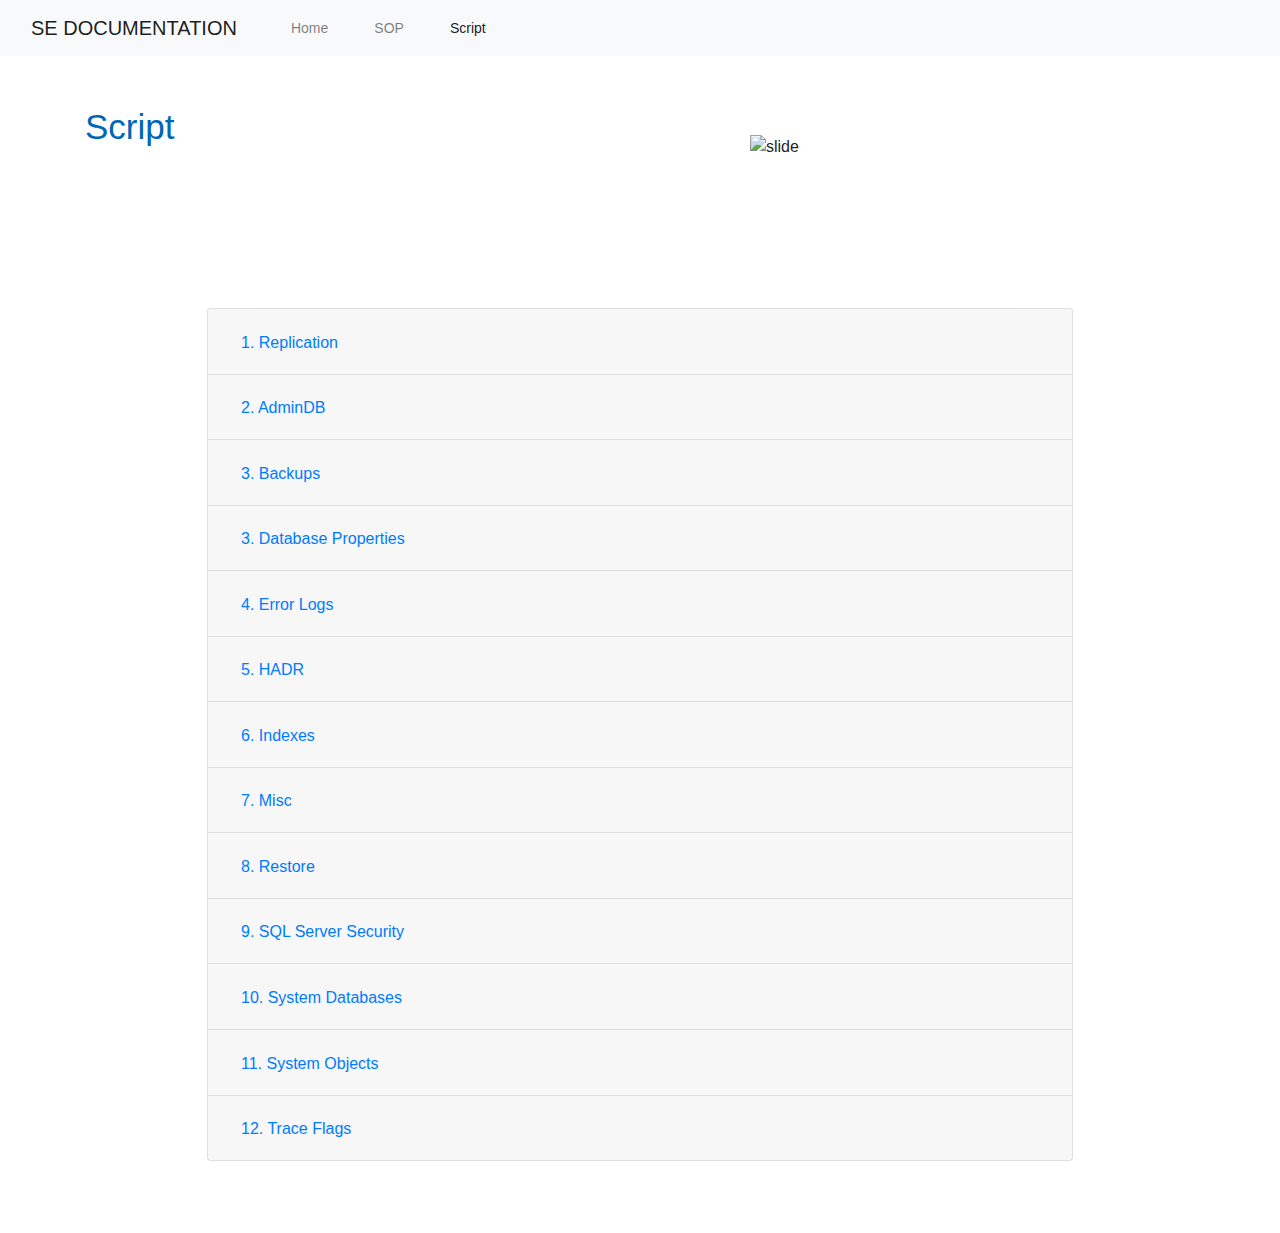
==== script.html @ 3aa8debc "automation" ====
<!DOCTYPE html>
<html lang="en">

<head>
    <meta charset="UTF-8">
    <meta http-equiv="X-UA-Compatible" content="IE=edge">
    <meta name="viewport" content="width=device-width, initial-scale=1.0">
    <link rel="stylesheet" href="style.css">
    <link href="https://unpkg.com/tailwindcss@^2/dist/tailwind.min.css" rel="stylesheet">
    <script src="https://code.jquery.com/jquery-3.4.1.slim.min.js" integrity="sha384-J6qa4849blE2+poT4WnyKhv5vZF5SrPo0iEjwBvKU7imGFAV0wwj1yYfoRSJoZ+n" crossorigin="anonymous"></script>
    <script src="https://cdn.jsdelivr.net/npm/popper.js@1.16.0/dist/umd/popper.min.js" integrity="sha384-Q6E9RHvbIyZFJoft+2mJbHaEWldlvI9IOYy5n3zV9zzTtmI3UksdQRVvoxMfooAo" crossorigin="anonymous"></script>
    <script src="https://stackpath.bootstrapcdn.com/bootstrap/4.4.1/js/bootstrap.min.js" integrity="sha384-wfSDF2E50Y2D1uUdj0O3uMBJnjuUD4Ih7YwaYd1iqfktj0Uod8GCExl3Og8ifwB6" crossorigin="anonymous"></script>
    <link rel="stylesheet" href="https://stackpath.bootstrapcdn.com/bootstrap/4.4.1/css/bootstrap.min.css" integrity="sha384-Vkoo8x4CGsO3+Hhxv8T/Q5PaXtkKtu6ug5TOeNV6gBiFeWPGFN9MuhOf23Q9Ifjh" crossorigin="anonymous">
    <title>Script</title>
    <script src="script.js"></script>
    <script src="https://cdnjs.cloudflare.com/ajax/libs/clipboard.js/2.0.0/clipboard.min.js"></script>


    <style>
        body {
            -webkit-user-select: none;
            -webkit-touch-callout: none;
            -moz-user-select: none;
            -ms-user-select: none;
            user-select: none;
        }
        
        .card-body p {
            font-weight: 600;
            color: #383f56;
            margin-left: 10px;
        }
        
        li {
            font-size: 14px;
            margin-left: 30px
        }
        
        .script {
            padding-top: 70px;
            width: 70%;
            margin: auto;
        }
        
        .btn-info {
            width: 100px;
        }
        
        span.quries {
            font-weight: 500;
            color: #0067b8;
            -webkit-user-select: text;
            -webkit-touch-callout: text;
            -moz-user-select: text;
            -ms-user-select: text;
            user-select: text;
        }
        /**clipboard*/
    </style>
    <script>
    </script>


</head>



<body>



    <nav class="navbar navbar-expand-lg navbar-light bg-light">
        <div class="container-fluid"> <a class="navbar-brand" href="#">SE DOCUMENTATION</a> <button class="navbar-toggler" type="button" data-toggle="collapse" data-target="#navbarSupportedContent" aria-controls="navbarSupportedContent" aria-expanded="false" aria-label="Toggle navigation"> <span class="navbar-toggler-icon"></span> </button>
            <div class="collapse navbar-collapse" id="navbarSupportedContent">
                <ul class="navbar-nav mr-auto mb-2 mb-lg-0">
                    <li class="nav-item"> <a class="nav-link" href="index.html">Home</a> </li>
                    <li class="nav-item"> <a class="nav-link" href="sop.html">SOP</a> </li>
                    <!--     <li class="nav-item"> <a class="nav-link" href="vlog.html">Vlog</a> </li> -->
                    <li class="nav-item"> <a class="nav-link active" aria-current="page" href="script.html">Script</a> </li>
                    <!-- <li class="nav-item dropdown"> <a class="nav-link dropdown-toggle" href="#" id="navbarDropdown" role="button" data-toggle="dropdown" aria-expanded="false"> Services </a>
                        <ul class="dropdown-menu" aria-labelledby="navbarDropdown">
                            <li><a class="dropdown-item" href="#">Social Media</a></li>
                            <li><a class="dropdown-item" href="#">Google Ads</a></li>
                            <li><a class="dropdown-item" href="#">Facebook Ads</a></li>
                        </ul>
                    </li>-->
                </ul>
                <div class="d-flex">
                    <ul>
                        <li><span class="social-icon social-facebook"><i class="fa fa-facebook"></i></span></li>

                        <li><span class="social-icon social-linkedin"><i class="fa fa-linkedin"></i></span></li>
                        <li><span class="social-icon social-instagram"><i class="fa fa-instagram"></i></span></li>

                    </ul>
                </div>
            </div>
        </div>
    </nav>



    <!---hero-->

    <div class="container">
        <div class="row align-items-center">
            <div class="col-md-7 col-12 order-md-1 order-2">
                <h4 style="font-size: 35px;color:#0067b8;">Script</h4>
                <p></p> <br>
                <a href="#"></a>
            </div>
            <div class="col-md-5 col-12 order-md-2 order-1"><img src="https://raw.githubusercontent.com/alokkaintura/alok/master/undraw_Organizing_projects_0p9a.svg" class="mx-auto" alt="slide"></div>
        </div>
    </div>
    </div>
    </div>
    <!--hero end-->


    <div class="script">
        <div class="auto-container">

            <div class="accordion" id="accordionExample">
                <div class="card">
                    <div class="card-header" id="headingOne">
                        <h2 class="mb-0">
                            <button class="btn btn-link" type="button" data-toggle="collapse" data-target="#collapseOne" aria-expanded="false" aria-controls="collapseOne">
              1. Replication
              </button>
                        </h2>
                    </div>

                    <div id="collapseOne" class="collapse" aria-labelledby="headingOne" data-parent="#accordionExample">
                        <div class="card-body">
                            <p class="btn btn-primary" data-toggle="modal" data-target=".create-publication" style="border-radius: 500px;background-color: white;border-color: white;color: #0067b8; font-size: 13px;font-weight: 500;text-decoration: underline;">Create publication </p>
                            <br>
                            <p class="btn btn-primary" data-toggle="modal" data-target=".etl-rpt" style="border-radius: 500px;background-color: white;border-color: white;color: #0067b8; font-size: 13px;font-weight: 500;text-decoration: underline;">ETL RPT Coreissue Sub </p>
<br>
<p class="btn btn-primary" data-toggle="modal" data-target=".transact-sql" style="border-radius: 500px;background-color: white;border-color: white;color: #0067b8; font-size: 13px;font-weight: 500;text-decoration: underline;">Transact-SQL Script to Monitor Replication status</p>
<br>
<p class="btn btn-primary" data-toggle="modal" data-target=".tsqlcode" style="border-radius: 500px;background-color: white;border-color: white;color: #0067b8; font-size: 13px;font-weight: 500;text-decoration: underline;">T-SQL code to review replication configuration</p>
<br>                            



                            <li></li>
                            </ul>

                            <p>Time sync table</p>

                            <p>Replication Monitor</p>
                            <ul>
                                <li>&#8226 Show pending commands</li>
                                <li>&#8226 Replication Agent status</li>
                                <li>&#8226 Error message troublshooting</li>
                                <li>&#8226 Tracer Token</li>
                            </ul>
                            <p>Replication Monitoring</p>
                            <ul>
                                <li>&#8226 sp_replcounter</li>
                                <li>&#8226 Distribution to Subsriber latency</li>
                                <li>&#8226 Pending command to be replicated</li>
                                <li>&#8226 Speed of replication of commands</li>
                            </ul>
                            <p>Replication configuration</p>
                            <ul>
                                <li>&#8226 Add complete article</li>
                                <li>&#8226 Add article with limited columns</li>
                                <li>&#8226 Add publication snapshot</li>
                                <li>&#8226 Add publication without snapshot</li>
                            </ul>
                        </div>
                    </div>
                </div>

                <div class="card">
                    <div class="card-header" id="headingTwo">
                        <h2 class="mb-0">
                            <button class="btn btn-link collapsed" type="button" data-toggle="collapse" data-target="#collapseTwo" aria-expanded="false" aria-controls="collapseTwo">
                            2. AdminDB
              </button>
                        </h2>
                    </div>
                    <div id="collapseTwo" class="collapse" aria-labelledby="headingTwo" data-parent="#accordionExample">
                        <div class="card-body">
                            <p>SQL Jobs</p>
                            <ul>
                                <li>&#8226 Find jobs which are not owned by SA</li>
                            </ul>
                            <p>Indexes
                            </p>
                            <ul>
                                <li>&#8226 check index fragmentation level
                                </li>
                            </ul>
                            <p>Space</p>
                            <ul>
                                <li>&#8226 Overall space report
                                </li>
                                <li>&#8226 tables with large rows and space

                                </li>
                            </ul>
                            <p>Counters</p>
                            <ul>
                                <li>&#8226 Find jobs which are not owned by SA</li>
                                <li>&#8226 PLE</li>
                            </ul>
                        </div>
                    </div>
                </div>
                <div class="card">
                    <div class="card-header" id="headingThree">
                        <h2 class="mb-0">
                            <button class="btn btn-link collapsed" type="button" data-toggle="collapse" data-target="#collapseThree" aria-expanded="false" aria-controls="collapseThree">
                3. Backups
              </button>
                        </h2>
                    </div>
                    <div id="collapseThree" class="collapse" aria-labelledby="headingThree" data-parent="#accordionExample">
                        <div class="card-body">
                            <p>Migrating database from one instance to another
                            </p>
                            <p>Take simple backup
                            </p>
                            <p>Take multi stripe backup
                            </p>
                            <p>backup on UNC path
                            </p>
                            <p>Take compressed backup
                            </p>
                            <p>Monitor backup progress using DMVs
                            </p>
                            <p>Monitor backup progress using backup status option
                            </p>

                        </div>
                    </div>
                </div>
                <div class="card">
                    <div class="card-header" id="headingFour">
                        <h2 class="mb-0">
                            <button class="btn btn-link collapsed" type="button" data-toggle="collapse" data-target="#collapseFour" aria-expanded="false" aria-controls="collapseFour">
                            3. Database Properties

              </button>
                        </h2>
                    </div>

                    <div id="collapseFour" class="collapse" aria-labelledby="headingFour" data-parent="#accordionExample">
                        <div class="card-body">
                            <p>Database Options

                            </p>
                            <p>Managing and Configuring Database

                            </p>
                            <p>Database files and FileGroups

                            </p>
                            <p>Recovery Model

                            </p>
                            <p>Introduction about the isolation levels.

                            </p>
                            <p>Isolation level

                            </p>
                        </div>
                    </div>
                </div>

                <div class="card">
                    <div class="card-header" id="headingfive">
                        <h2 class="mb-0">
                            <button class="btn btn-link collapsed" type="button" data-toggle="collapse" data-target="#collapsefive" aria-expanded="false" aria-controls="collapsefive">
                4. Error Logs
              </button>
                        </h2>
                    </div>
                    <div id="collapsefive" class="collapse" aria-labelledby="headingfive" data-parent="#accordionExample">
                        <div class="card-body">
                            <p>SQL Server Error log

                            </p>
                            <p>Overview
                            </p>
                            <p>Scanning the error logs for issues

                            </p>
                            <p>Location of the error log

                            </p>
                            <p>selective search of the errorlog

                            </p>
                            <p>SQL Agent Error Log

                            </p>
                            <p>Windows Event Log (Application,security and system)

                            </p>

                        </div>
                    </div>
                </div>

                <div class="card">
                    <div class="card-header" id="headingsix">
                        <h2 class="mb-0">
                            <button class="btn btn-link collapsed" type="button" data-toggle="collapse" data-target="#collapsesix" aria-expanded="false" aria-controls="collapsesix">
                5. HADR
              </button>
                        </h2>
                    </div>
                    <div id="collapsesix" class="collapse" aria-labelledby="headingsix" data-parent="#accordionExample">
                        <div class="card-body">
                            <p>Log Shipping
                            </p>
                            <p>Clustering

                            </p>
                            <p>AlwaysOn

                            </p>
                            <p>Replication
                            </p>
                        </div>
                    </div>
                </div>

                <div class="card">
                    <div class="card-header" id="headingseven">
                        <h2 class="mb-0">
                            <button class="btn btn-link collapsed" type="button" data-toggle="collapse" data-target="#collapseseven" aria-expanded="false" aria-controls="collapseseven">
                            6. Indexes

              </button>
                        </h2>
                    </div>
                    <div id="collapseseven" class="collapse" aria-labelledby="headingseven" data-parent="#accordionExample">
                        <div class="card-body">





                            <p class="btn btn-primary" data-toggle="modal" data-target=".bd-example-modal-lg" style="border-radius: 500px;background-color: white;border-color: white;color: #0067b8; font-size: 13px;font-weight: 500;text-decoration: underline;">Online rebuild</p>

                            <br>

                            <p class="btn btn-primary" data-toggle="modal" data-target=".bd-example-modal-lg1" style="border-radius: 500px;background-color: white;border-color: white;color: #0067b8; font-size: 13px;font-weight: 500;text-decoration: underline;">Fragmentation</p>


                            <p>Maxdop Setting

                            </p>
                            <p>Sort in tempdb

                            </p>
                            <p> Filtered index

                            </p>
                            <p>Covering indexes

                            </p>
                            <p>rebuild of partitioned indexes

                            </p>
                            <p>Enabling or disabling of indexes

                            </p>
                            <p>Compression of indexes (page and row)

                            </p>
                            <p>Best practices of index creation

                            </p>
                            <p>Check the lock availability

                            </p>
                            <p>Check the log usage (will impact repl, AO)

                            </p>
                            <p>Check the index creation percentage

                            </p>

                        </div>
                    </div>
                </div>
                <div class="card">
                    <div class="card-header" id="headingeight">
                        <h2 class="mb-0">
                            <button class="btn btn-link collapsed" type="button" data-toggle="collapse" data-target="#collapseeight" aria-expanded="false" aria-controls="collapseeight">
                                7. Misc
              </button>
                        </h2>
                    </div>
                    <div id="collapseeight" class="collapse" aria-labelledby="headingright" data-parent="#accordionExample">
                        <div class="card-body">
                            <p>Exporting and importing data
                            </p>
                        </div>
                    </div>
                </div>

                <div class="card">
                    <div class="card-header" id="headingnine">
                        <h2 class="mb-0">
                            <button class="btn btn-link collapsed" type="button" data-toggle="collapse" data-target="#collapsenine" aria-expanded="false" aria-controls="collapsenine">
                                8. Restore

              </button>
                        </h2>
                    </div>
                    <div id="collapsenine" class="collapse" aria-labelledby="headingright" data-parent="#accordionExample">
                        <div class="card-body">
                            <p>Restore

                            </p>
                        </div>
                    </div>
                </div>

                <div class="card">
                    <div class="card-header" id="headingnine">
                        <h2 class="mb-0">
                            <button class="btn btn-link collapsed" type="button" data-toggle="collapse" data-target="#collapsenine" aria-expanded="false" aria-controls="collapsenine">
                                9. SQL Server Security


              </button>
                        </h2>
                    </div>
                    <div id="collapsenine" class="collapse" aria-labelledby="headingright" data-parent="#accordionExample">
                        <div class="card-body">
                            <p>Logins
                            </p>
                            <p>Server Level permissions

                            </p>
                            <p>Database User

                            </p>
                            <p>Database permissions

                            </p>
                            <p>Public

                            </p>
                            <p>db_datareader

                            </p>
                            <p>db_datawriter

                            </p>
                            <p>db_owner

                            </p>
                            <p>Database User and Roles/ SQL Server Agent and Jobs

                            </p>
                            <p>SQL Server Logins and Server Roles

                            </p>
                            <p>SQL Server Security

                            </p>
                        </div>
                    </div>
                </div>


                <div class="card">
                    <div class="card-header" id="headingten">
                        <h2 class="mb-0">
                            <button class="btn btn-link collapsed" type="button" data-toggle="collapse" data-target="#collapseten" aria-expanded="false" aria-controls="collapseten">
                                10. System Databases


              </button>
                        </h2>
                    </div>
                    <div id="collapseten" class="collapse" aria-labelledby="headingright" data-parent="#accordionExample">
                        <div class="card-body">
                            <p>Master


                            </p>
                            <p><a href="sop/Always On Failover-converted.pdf"> Restore</a>

                            </p>
                            <p>Start up stored procedure in the master database


                            </p>
                            <p>Linked Server Setup , Properties, & Meta Data


                            </p>
                            <p>Model


                            </p>
                            <p>MSDB


                            </p>
                            <p>TempDB


                            </p>
                            <p>TempDB Best Practices


                            </p>
                            <p>Resource database


                            </p>
                        </div>
                    </div>
                </div>

                <div class="card">
                    <div class="card-header" id="headingeleven">
                        <h2 class="mb-0">
                            <button class="btn btn-link collapsed" type="button" data-toggle="collapse" data-target="#collapseeleven" aria-expanded="false" aria-controls="collapseeleven">
                                11. System Objects


              </button>
                        </h2>
                    </div>
                    <div id="collapseeleven" class="collapse" aria-labelledby="headingright" data-parent="#accordionExample">
                        <div class="card-body">
                            <p>Linked Server- Introduction


                            </p>
                        </div>
                    </div>
                </div>

                <div class="card">
                    <div class="card-header" id="headingtwelve">
                        <h2 class="mb-0">
                            <button class="btn btn-link collapsed" type="button" data-toggle="collapse" data-target="#collapsetwelve" aria-expanded="false" aria-controls="collapsetwelve">
                                12. Trace Flags


              </button>
                        </h2>
                    </div>
                    <div id="collapsetwelve" class="collapse" aria-labelledby="headingright" data-parent="#accordionExample">
                        <div class="card-body">
                            <p>Introduction about the trace flags
                            </p>
                            <p>Setting up trace flag and viewing the currently used trace flags

                            </p>
                            <p>Local Vs global Vs startup parameter trace flag
                            </p>
                        </div>
                    </div>
                </div>


            </div>
        </div>

    </div>
    <br>
    <br>
    <br>
    <!------------------------------------------------------------------------------------------------------------------------------------------------------------------
-------------------------------------------------------------------------------------------------------------------------------------------------------------------------
--------------------------------------------------------------------------------------------------------------------------------------------------------------------------------------
         -->
    <!--Replication  -->

    <div class="modal fade create-publication" tabindex="-1" role="dialog" aria-labelledby="myLargeModalLabel" aria-hidden="true">
        <div class="modal-dialog modal-lg">
            <div class="modal-content" style="padding: 20px;">
                <div class="modal-footer">
                    <button type="button" class="btn btn-secondary" data-dismiss="modal">Close</button>

                </div>
                <br>

                <p style="font-size: 13px;color: green;">
                    --Scripting replication configuration. <br> /****** Please Note: For security reasons, all password parameters were scripted with either NULL or an empty string. ******/<br> -- Use the below query for creating the publication<br> --Installing
                    the server as a Distributor. <br></p>
                <br>
                <textarea id="publication" style="color: #0067b8;font-weight: 600;user-select: text;font-size: 12px;">
                        use master
                        exec sp_adddistributor @distributor = N'LAPTOP-A0TI5JNU\D1', @password = N''
                        GO
                        
                        
                        use [Test]
                        exec sp_replicationdboption @dbname = N'Test', @optname = N'publish', @value = N'true'
                        GO
                        -- Adding the transactional publication
                        use [Test]
                        exec sp_addpublication @publication = N'Trans_Pub_Test', @description = N'Transactional publication of database ''Test'' from Publisher ''LAPTOP-A0TI5JNU\P1''.', @sync_method = N'concurrent', @retention = 0, @allow_push = N'true', @allow_pull = N'true', @allow_anonymous = N'false', @enabled_for_internet = N'false', @snapshot_in_defaultfolder = N'true', @compress_snapshot = N'false', @ftp_port = 21, @ftp_login = N'anonymous', @allow_subscription_copy = N'false', @add_to_active_directory = N'false', @repl_freq = N'continuous', @status = N'active', @independent_agent = N'true', @immediate_sync = N'false', @allow_sync_tran = N'false', @autogen_sync_procs = N'false', @allow_queued_tran = N'false', @allow_dts = N'false', @replicate_ddl = 1, @allow_initialize_from_backup = N'false', @enabled_for_p2p = N'false', @enabled_for_het_sub = N'false'
                        GO
                        
                        
                        exec sp_addpublication_snapshot @publication = N'Trans_Pub_Test', @frequency_type = 4, @frequency_interval = 1, @frequency_relative_interval = 1, @frequency_recurrence_factor = 0, @frequency_subday = 8, @frequency_subday_interval = 1, @active_start_time_of_day = 0, @active_end_time_of_day = 235959, @active_start_date = 0, @active_end_date = 0, @job_login = null, @job_password = null, @publisher_security_mode = 1
                        
                        
                        use [Test]
                        exec sp_addarticle @publication = N'Trans_Pub_Test', @article = N'ACHInterMediate', @source_owner = N'dbo', @source_object = N'ACHInterMediate', @type = N'logbased', @description = null, @creation_script = null, @pre_creation_cmd = N'drop', @schema_option = 0x000000000803509F, @identityrangemanagementoption = N'manual', @destination_table = N'ACHInterMediate', @destination_owner = N'dbo', @vertical_partition = N'false', @ins_cmd = N'CALL sp_MSins_dboACHInterMediate', @del_cmd = N'CALL sp_MSdel_dboACHInterMediate', @upd_cmd = N'SCALL sp_MSupd_dboACHInterMediate'
                        GO</textarea>
                <br>

                <!-- Trigger -->
                <button class="btn" data-clipboard-action="copy" data-clipboard-target="#publication" style="background-color: rgb(252, 252, 252);font-weight: 500;width: 400px;margin: auto;">
                        Copy to clipboard
                    </button>

                </p> <br>
                <br>
                <!-- Trigger -->

            </div>
        </div>
    </div>
    </div>

    <!-------------------------- ETL RPT -->
    <div class="modal fade etl-rpt" tabindex="-1" role="dialog" aria-labelledby="myLargeModalLabel" aria-hidden="true">
        <div class="modal-dialog modal-lg">
            <div class="modal-content" style="padding: 20px;">
                <div class="modal-footer">
                    <button type="button" class="btn btn-secondary" data-dismiss="modal">Close</button>

                </div>
                <br>

                <p style="font-size: 13px;color: green;">
                    -- Adding the transactional pull subscription <br> /****** Begin: Script to be run at Subscriber ******/ <br></p>
                <br>
                <textarea id="etl-rpt" style="color: #0067b8;font-weight: 600;user-select: text;font-size: 12px;">
                    use [ETL_RPT_Coreissue]
                    exec sp_addpullsubscription @publisher = N'LAPTOP-A0TI5JNU\SERVER02', @publication = N'Tran_Pub_0505', @publisher_db = N'ETL_Coreissue', @independent_agent = N'True', @subscription_type = N'pull', @description = N'', @update_mode = N'read only', @immediate_sync = 0
                    
                    exec sp_addpullsubscription_agent @publisher = N'LAPTOP-A0TI5JNU\SERVER02', @publisher_db = N'ETL_Coreissue', @publication = N'Tran_Pub_0505', @distributor = N'LAPTOP-A0TI5JNU\SERVER02', @distributor_security_mode = 1, @distributor_login = N'', @distributor_password = N'', @enabled_for_syncmgr = N'False', @frequency_type = 64, @frequency_interval = 0, @frequency_relative_interval = 0, @frequency_recurrence_factor = 0, @frequency_subday = 0, @frequency_subday_interval = 0, @active_start_time_of_day = 0, @active_end_time_of_day = 235959, @active_start_date = 0, @active_end_date = 0, @alt_snapshot_folder = N'', @working_directory = N'', @use_ftp = N'False', @job_login = null, @job_password = null, @publication_type = 0
                    GO</textarea>
                <!-- Trigger -->
                <button class="btn" data-clipboard-action="copy" data-clipboard-target="#etl-rpt" style="background-color: rgb(252, 252, 252);font-weight: 500;width: 400px;margin: auto;">
                    Copy to clipboard
                </button>
                <br>
                <p style="font-size: 13px;color: green;">
                    /****** End: Script to be run at Subscriber ******/ <br><br> /****** Begin: Script to be run at Publisher ******/ <br> /*use [ETL_Coreissue] <br> -- Parameter @sync_type is scripted as 'automatic', please adjust when appropriate. <br>                    exec sp_addsubscription @publication = N'Tran_Pub_0505', @subscriber = N'LAPTOP-A0TI5JNU\SERVER03', @destination_db = N'ETL_RPT_Coreissue', @sync_type = N'Automatic', @subscription_type = N'pull', @update_mode = N'read only' <br> */
                    <br> /****** End: Script to be run at Publisher ******/<br></p>



                </p> <br>
                <br>
                <!-- Trigger -->

            </div>
        </div>
    </div>
    </div>


   <!-------------------------- Transact - Sql -->
   <div class="modal fade transact-sql" tabindex="-1" role="dialog" aria-labelledby="myLargeModalLabel" aria-hidden="true">
    <div class="modal-dialog modal-lg">
        <div class="modal-content" style="padding: 20px;">
            <div class="modal-footer">
                <button type="button" class="btn btn-secondary" data-dismiss="modal">Close</button>

            </div>
            <br>

            <p style="font-size: 13px;color: green;">
                --Transact-SQL Script to Monitor Replication Status <br><br>

/*This script helps you to answer common questions such as:<br>
Ref Link--https://basitaalishan.com/2012/07/25/transact-sql-script-to-monitor-replication-status/<br><br>

Is my transactional replication healthy?<br>
How far behind is my transactional subscription?<br>
How long will it take a transaction committed now to reach a Subscriber in transactional replication?*/<br></p>
            <br>
            <textarea id="transactsql" style="color: #0067b8;font-weight: 600;user-select: text;font-size: 12px;">
                USE [distribution]
 
IF OBJECT_ID('Tempdb.dbo.#ReplStats') IS NOT NULL
    DROP TABLE #ReplStats
 
CREATE TABLE [dbo].[#ReplStats] (
    [DistributionAgentName] [nvarchar](100) NOT NULL
    ,[DistributionAgentStartTime] [datetime] NOT NULL
    ,[DistributionAgentRunningDurationInSeconds] [int] NOT NULL
    ,[IsAgentRunning] [bit] NULL
    ,[ReplicationStatus] [varchar](14) NULL
    ,[LastSynchronized] [datetime] NOT NULL
    ,[Comments] [nvarchar](max) NOT NULL
    ,[Publisher] [sysname] NOT NULL
    ,[PublicationName] [sysname] NOT NULL
    ,[PublisherDB] [sysname] NOT NULL
    ,[Subscriber] [nvarchar](128) NULL
    ,[SubscriberDB] [sysname] NULL
    ,[SubscriptionType] [varchar](64) NULL
    ,[DistributionDB] [sysname] NULL
    ,[Article] [sysname] NOT NULL
    ,[UndelivCmdsInDistDB] [int] NULL
    ,[DelivCmdsInDistDB] [int] NULL
    ,[CurrentSessionDeliveryRate] [float] NOT NULL
    ,[CurrentSessionDeliveryLatency] [int] NOT NULL
    ,[TotalTransactionsDeliveredInCurrentSession] [int] NOT NULL
    ,[TotalCommandsDeliveredInCurrentSession] [int] NOT NULL
    ,[AverageCommandsDeliveredInCurrentSession] [int] NOT NULL
    ,[DeliveryRate] [float] NOT NULL
    ,[DeliveryLatency] [int] NOT NULL
    ,[TotalCommandsDeliveredSinceSubscriptionSetup] [int] NOT NULL
    ,[SequenceNumber] [varbinary](16) NULL
    ,[LastDistributerSync] [datetime] NULL
    ,[Retention] [int] NULL
    ,[WorstLatency] [int] NULL
    ,[BestLatency] [int] NULL
    ,[AverageLatency] [int] NULL
    ,[CurrentLatency] [int] NULL
    ) ON [PRIMARY]
 
INSERT INTO #ReplStats
SELECT da.[name] AS [DistributionAgentName]
    ,dh.[start_time] AS [DistributionAgentStartTime]
    ,dh.[duration] AS [DistributionAgentRunningDurationInSeconds]
    ,md.[isagentrunningnow] AS [IsAgentRunning]
    ,CASE md.[status]
        WHEN 1
            THEN '1 - Started'
        WHEN 2
            THEN '2 - Succeeded'
        WHEN 3
            THEN '3 - InProgress'
        WHEN 4
            THEN '4 - Idle'
        WHEN 5
            THEN '5 - Retrying'
        WHEN 6
            THEN '6 - Failed'
        END AS [ReplicationStatus]
    ,dh.[time] AS [LastSynchronized]
    ,dh.[comments] AS [Comments]
    ,md.[publisher] AS [Publisher]
    ,da.[publication] AS [PublicationName]
    ,da.[publisher_db] AS [PublisherDB]
    ,CASE
        WHEN da.[anonymous_subid] IS NOT NULL
            THEN UPPER(da.[subscriber_name])
        ELSE UPPER(s.[name])
        END AS [Subscriber]
    ,da.[subscriber_db] AS [SubscriberDB]
    ,CASE da.[subscription_type]
        WHEN '0'
            THEN 'Push'
        WHEN '1'
            THEN 'Pull'
        WHEN '2'
            THEN 'Anonymous'
        ELSE CAST(da.[subscription_type] AS [varchar](64))
        END AS [SubscriptionType]
    ,md.[distdb] AS [DistributionDB]
    ,ma.[article] AS [Article]
    ,ds.[UndelivCmdsInDistDB]
    ,ds.[DelivCmdsInDistDB]
    ,dh.[current_delivery_rate] AS [CurrentSessionDeliveryRate]
    ,dh.[current_delivery_latency] AS [CurrentSessionDeliveryLatency]
    ,dh.[delivered_transactions] AS [TotalTransactionsDeliveredInCurrentSession]
    ,dh.[delivered_commands] AS [TotalCommandsDeliveredInCurrentSession]
    ,dh.[average_commands] AS [AverageCommandsDeliveredInCurrentSession]
    ,dh.[delivery_rate] AS [DeliveryRate]
    ,dh.[delivery_latency] AS [DeliveryLatency]
    ,dh.[total_delivered_commands] AS [TotalCommandsDeliveredSinceSubscriptionSetup]
    ,dh.[xact_seqno] AS [SequenceNumber]
    ,md.[last_distsync] AS [LastDistributerSync]
    ,md.[retention] AS [Retention]
    ,md.[worst_latency] AS [WorstLatency]
    ,md.[best_latency] AS [BestLatency]
    ,md.[avg_latency] AS [AverageLatency]
    ,md.[cur_latency] AS [CurrentLatency]
FROM [distribution]..[MSdistribution_status] ds
INNER JOIN [distribution]..[MSdistribution_agents] da ON da.[id] = ds.[agent_id]
INNER JOIN [distribution]..[MSArticles] ma ON ma.publisher_id = da.publisher_id
    AND ma.[article_id] = ds.[article_id]
INNER JOIN [distribution]..[MSreplication_monitordata] md ON [md].[job_id] = da.[job_id]
INNER JOIN [distribution]..[MSdistribution_history] dh ON [dh].[agent_id] = md.[agent_id]
    AND md.[agent_type] = 3
INNER JOIN [master].[sys].[servers] s ON s.[server_id] = da.[subscriber_id]

--Created WHEN your publication has the immediate_sync property set to true. This property dictates 
--whether snapshot is available all the time for new subscriptions to be initialized. 
--This affects the cleanup behavior of transactional replication. If this property is set to true, 
--the transactions will be retained for max retention period instead of it getting cleaned up
--as soon as all the subscriptions got the change. 


WHERE da.[subscriber_db] <> 'virtual'
    AND da.[anonymous_subid] IS NULL
    AND dh.[start_time] = (
        SELECT TOP 1 start_time
        FROM [distribution]..[MSdistribution_history] a
        INNER JOIN [distribution]..[MSdistribution_agents] b ON a.[agent_id] = b.[id]
            AND b.[subscriber_db] <> 'virtual'
        WHERE [runstatus] <> 1
        ORDER BY [start_time] DESC
        )
    AND dh.[runstatus] <> 1
 
SELECT 'Transactional Replication Summary' AS [Comments];
 
SELECT [DistributionAgentName]
    ,[DistributionAgentStartTime]
    ,[DistributionAgentRunningDurationInSeconds]
    ,[IsAgentRunning]
    ,[ReplicationStatus]
    ,[LastSynchronized]
    ,[Comments]
    ,[Publisher]
    ,[PublicationName]
    ,[PublisherDB]
    ,[Subscriber]
    ,[SubscriberDB]
    ,[SubscriptionType]
    ,[DistributionDB]
    ,SUM([UndelivCmdsInDistDB]) AS [UndelivCmdsInDistDB]
    ,SUM([DelivCmdsInDistDB]) AS [DelivCmdsInDistDB]
    ,[CurrentSessionDeliveryRate]
    ,[CurrentSessionDeliveryLatency]
    ,[TotalTransactionsDeliveredInCurrentSession]
    ,[TotalCommandsDeliveredInCurrentSession]
    ,[AverageCommandsDeliveredInCurrentSession]
    ,[DeliveryRate]
    ,[DeliveryLatency]
    ,[TotalCommandsDeliveredSinceSubscriptionSetup]
    ,[SequenceNumber]
    ,[LastDistributerSync]
    ,[Retention]
    ,[WorstLatency]
    ,[BestLatency]
    ,[AverageLatency]
    ,[CurrentLatency]
FROM #ReplStats
GROUP BY [DistributionAgentName]
    ,[DistributionAgentStartTime]
    ,[DistributionAgentRunningDurationInSeconds]
    ,[IsAgentRunning]
    ,[ReplicationStatus]
    ,[LastSynchronized]
    ,[Comments]
    ,[Publisher]
    ,[PublicationName]
    ,[PublisherDB]
    ,[Subscriber]
    ,[SubscriberDB]
    ,[SubscriptionType]
    ,[DistributionDB]
    ,[CurrentSessionDeliveryRate]
    ,[CurrentSessionDeliveryLatency]
    ,[TotalTransactionsDeliveredInCurrentSession]
    ,[TotalCommandsDeliveredInCurrentSession]
    ,[AverageCommandsDeliveredInCurrentSession]
    ,[DeliveryRate]
    ,[DeliveryLatency]
    ,[TotalCommandsDeliveredSinceSubscriptionSetup]
    ,[SequenceNumber]
    ,[LastDistributerSync]
    ,[Retention]
    ,[WorstLatency]
    ,[BestLatency]
    ,[AverageLatency]
    ,[CurrentLatency]
 
SELECT 'Transactional Replication Summary Details' AS [Comments];
 
SELECT [Publisher]
    ,[PublicationName]
    ,[PublisherDB]
    ,[Article]
    ,[Subscriber]
    ,[SubscriberDB]
    ,[SubscriptionType]
    ,[DistributionDB]
    ,SUM([UndelivCmdsInDistDB]) AS [UndelivCmdsInDistDB]
    ,SUM([DelivCmdsInDistDB]) AS [DelivCmdsInDistDB]
FROM #ReplStats
GROUP BY [Publisher]
    ,[PublicationName]
    ,[PublisherDB]
    ,[Article]
    ,[Subscriber]
    ,[SubscriberDB]
    ,[SubscriptionType]
    ,[DistributionDB]</textarea>
            <!-- Trigger -->
            <button class="btn" data-clipboard-action="copy" data-clipboard-target="#transactsql" style="background-color: rgb(252, 252, 252);font-weight: 500;width: 400px;margin: auto;">
                Copy to clipboard
            </button>
            <br>
           



            </p> <br>
            <br>
            <!-- Trigger -->

        </div>
    </div>
</div>
</div>


<!-------------------------- ETL RPT -->
<div class="modal fade tsqlcode" tabindex="-1" role="dialog" aria-labelledby="myLargeModalLabel" aria-hidden="true">
    <div class="modal-dialog modal-lg">
        <div class="modal-content" style="padding: 20px;">
            <div class="modal-footer">
                <button type="button" class="btn btn-secondary" data-dismiss="modal">Close</button>

            </div>
            <br>

            <p style="font-size: 13px;color: green;">
                /*T-SQL code to review replication configuration <br>
I have configured the snapshot replication and transactional replication on two instances of my machine. Using SQL dynamic management (DMVs), we can check the configuration of replication. To review the configuration of replication we can use T-SQL code. Script code populates the following:<br>
Reference Link--https://codingsight.com/sql-server-database-replication/<br>
Subscriber database name.<br>
Publisher Name.<br>
Subscription type.<br>
Publisher database.<br>
Replication Agent Name.<br>
Below is the script:*/<br></p>
            <br>
            <textarea id="tsqlcode" style="color: #0067b8;font-weight: 600;user-select: text;font-size: 12px;">
                SELECT DistributionAgent.subscriber_db 
       [Subscriber DB], 
       DistributionAgent.publication                              [PUB Name], 
       RIGHT(LEFT(DistributionAgent.NAME, Len(DistributionAgent.NAME) - ( Len( 
                                                DistributionAgent.id) + 1 )), 
       Len(LEFT( 
       DistributionAgent.NAME, Len(DistributionAgent.NAME) - 
                               ( 
                                                    Len( 
       DistributionAgent.id) + 1 ))) - ( 
       10 + Len(DistributionAgent.publisher_db) + ( 
       CASE 
       WHEN 
       DistributionAgent.publisher_db = 'ALL' 
                                           THEN 1 
       ELSE 
                                             Len( 
       DistributionAgent.publication) + 2 
          END ) ))              [SUBSCRIBER], 
       ( CASE 
           WHEN DistributionAgent.subscription_type = '0' THEN 'Push' 
           WHEN DistributionAgent.subscription_type = '1' THEN 'Pull' 
           WHEN DistributionAgent.subscription_type = '2' THEN 'Anonymous' 
           ELSE Cast(DistributionAgent.subscription_type AS VARCHAR) 
         END ) 
       [Subscrition Type], 
       DistributionAgent.publisher_db + ' - ' 
       + Cast(DistributionAgent.publisher_database_id AS VARCHAR) 
       [Publisher Database], 
       DistributionAgent.NAME 
       [Pub - DB - Publication - SUB - AgentID] 
FROM   distribution.dbo.msdistribution_agents DistributionAgent 
WHERE  DistributionAgent.subscriber_db <> 'virtual'</textarea>
            <!-- Trigger -->
            <button class="btn" data-clipboard-action="copy" data-clipboard-target="#tsqlcode" style="background-color: rgb(252, 252, 252);font-weight: 500;width: 400px;margin: auto;">
                Copy to clipboard
            </button>
            <br>
            



            </p> <br>
            <br>
            <!-- Trigger -->

        </div>
    </div>
</div>
</div>
    <!------------------------------------------------------------------------------------------------------------------------------------------------------------------
-------------------------------------------------------------------------------------------------------------------------------------------------------------------------
--------------------------------------------------------------------------------------------------------------------------------------------------------------------------------------
         -->
    <!-- Online rebuild indexes  -->



    <div class="modal fade bd-example-modal-lg" tabindex="-1" role="dialog" aria-labelledby="myLargeModalLabel" aria-hidden="true">
        <div class="modal-dialog modal-lg">
            <div class="modal-content" style="padding: 20px;">
                <div class="modal-footer">
                    <button type="button" class="btn btn-secondary" data-dismiss="modal">Close</button>

                </div>
                <br>
                <p style="font-size: 13px;"> /* <br> -- TO rebuild the index online use the below query. <br> -- Online rebuild helps in reduce the blocking. <br> -- use offline option when the table is not very trasactional or we do the rebuild in a downtime. <br> -- please confirm
                    the maxdop value with the project team before execution. <br>*/ </p>


                </span>


                <input id="foo" value=" alter index [index name] on table name rebuild with (ONLINE = ON, MAXDOP = 2)" style="color: #0067b8;font-weight: 600;">

                <!-- Trigger -->
                <button class="btn" data-clipboard-target="#foo">
    <img src="https://upload.wikimedia.org/wikipedia/commons/thumb/0/04/Copy_font_awesome.svg/512px-Copy_font_awesome.svg.png" alt="Copy to clipboard" width="20px">
</button> <br>
                <p style="font-size: 13px;">--TO Reorganize use the below query</p>
                <input id="fo" value=" alter index [index name] on table name reorganize" style="color: #0067b8;font-weight: 600;">

                <!-- Trigger -->
                <button class="btn" data-clipboard-target="#fo">
<img src="https://upload.wikimedia.org/wikipedia/commons/thumb/0/04/Copy_font_awesome.svg/512px-Copy_font_awesome.svg.png" alt="Copy to clipboard" width="20px">
</button> <br>
            </div>
        </div>
    </div>
    </div>


    <!------------------------------------------------------------- fragmentation ------------------------------------------------------------->





    <div class="modal fade bd-example-modal-lg1" tabindex="-1" role="dialog" aria-labelledby="myLargeModalLabel" aria-hidden="true">
        <div class="modal-dialog modal-lg">
            <div class="modal-content" style="padding: 20px;">
                <div class="modal-footer">
                    <button type="button" class="btn btn-secondary" data-dismiss="modal">Close</button>

                </div>
                <br>
                <p style="font-size: 11px;"> --As data is modified in a database, the database and its indexes become fragmented. <br> --As indexes become fragmented, ordered data retrieval becomes less efficient and reduces database performance.<br> --We use fragmentation for the
                    performance and use DMV "sys.dm_db_index_physical_stats" for the getting the index fragmentation details.<br> --Below query is used to find out the fragmentation level in percentage. <br> </p>





                <!--    <p style="color: #0067b8;font-weight: 600;user-select: text;">SELECT <br> ps.database_id AS 'databaseID' <br> , QUOTENAME(DB_NAME(ps.database_id)) AS 'databaseName' <br> , ps.[object_id] AS 'objectID' <br> , OBJECT_NAME(ps.[object_id]) AS 'TableName' <br> , ps.index_id AS 'indexID' <br> , si.name
                    AS 'IndexName' <br> , ps.avg_fragmentation_in_percent AS 'fragmentation' <br> , ps.page_count AS 'page_count' <br> , GETDATE() AS 'scanDate' <br> FROM sys.dm_db_index_physical_stats(DB_ID() -- databaseid for which we need to check
                    fragmentation <br> , OBJECT_ID(N'ccard_primary_NCpartitioned') -- objectid for which we need to check fragmentation, keep NULL for all Objects. <br> , NULL , NULL, 'LIMITED') AS ps <br> JOIN SYS.INDEXES SI on PS.object_id = si.object_id
                    and ps.index_id = si.index_id <br> --WHERE avg_fragmentation_in_percent >= 10" </p> <br>
                <br> --><br><br>
                <textarea id="fragmentation" style="color: #0067b8;font-weight: 600;user-select: text;font-size: 12px;">
                    SELECT
                    ps.database_id AS 'databaseID'
                    , QUOTENAME(DB_NAME(ps.database_id)) AS 'databaseName'
                    , ps.[object_id] AS 'objectID'
                    , OBJECT_NAME(ps.[object_id]) AS 'TableName'
                    , ps.index_id AS 'indexID'
                    , si.name AS 'IndexName'
                    , ps.avg_fragmentation_in_percent AS 'fragmentation'
                    , ps.page_count AS 'page_count'
                    , GETDATE() AS 'scanDate'
                    FROM sys.dm_db_index_physical_stats(DB_ID() -- databaseid for which we need to check fragmentation 
                    , OBJECT_ID(N'ccard_primary_NCpartitioned') -- objectid for which we need to check fragmentation, keep NULL for all Objects. 
                    , NULL , NULL, 'LIMITED') AS ps
                    JOIN SYS.INDEXES SI on PS.object_id = si.object_id and ps.index_id = si.index_id 
                    --WHERE avg_fragmentation_in_percent >= 10</textarea>
                <br>

                <!-- Trigger -->
                <button class="btn" data-clipboard-action="copy" data-clipboard-target="#fragmentation" style="background-color: rgb(253, 252, 252);font-weight: 500;width: 400px;margin: auto;">
                    Copy to clipboard
                </button>

                <!-- Trigger -->



            </div>
        </div>
    </div>
    </div>




</body>

</html>
---- style.css ----
body {
    font-family: 'Quicksand', Helvetica, Arial, Lucida, sans-serif;
    font-size: 16px;
    color: #333333;
    line-height: 1.7em;
    font-weight: 400;
    background: #ffffff;
    -webkit-font-smoothing: antialiased;
    -moz-font-smoothing: antialiased;
}

h1,
h2,
h3,
h4,
h5,
h6 {
    position: relative;
    margin: 0px;
    background: none;
    font-weight: 700;
    line-height: 1.3em;
    font-family: 'Quicksand', Helvetica, Arial, Lucida, sans-serif;
}

textarea {
    overflow: hidden;
}

p {
    position: relative;
    line-height: 1.8em;
}


/* Typography */

h1 {
    font-size: 72px;
}

h2 {
    font-size: 36px;
}

h3 {
    font-size: 30px;
}

h4 {
    font-size: 22px;
}

h5 {
    font-size: 20px;
}

h6 {
    font-size: 18px;
}

.auto-container {
    position: static;
    max-width: 1200px;
    padding: 0px 15px;
    margin: 0 auto;
}

ul,
li {
    list-style: none;
    padding: 0px;
    margin: 0px;
}

img {
    display: inline-block;
    max-width: 100%;
}


/*
====================================================================
 Navbar
====================================================================

***/


/*
====================================================================
Page Title
====================================================================

***/

.page-title {
    position: relative;
    text-align: center;
    overflow: hidden;
    padding: 110px 0px 110px;
    background-color: #141d38;
    margin-bottom: 50px;
}

.page-title .pattern-layer-one {
    position: absolute;
    left: 0px;
    top: 0px;
    width: 100%;
    height: 100%;
    background-repeat: no-repeat;
    background-position: center;
    background-size: cover;
}

.page-title .auto-container {
    position: relative;
}

.page-title h2 {
    position: relative;
    color: #ffffff;
    margin-bottom: 15px;
    text-transform: uppercase;
}

.page-title h4 {
    position: relative;
    color: #ffffff;
    margin-bottom: 10px;
    font-size: 20px;
}

.page-breadcrumb {
    position: relative;
    margin-top: 20px;
}

.page-breadcrumb li {
    position: relative;
    display: inline-block;
    margin-right: 10px;
    padding-right: 10px;
    color: #ffffff;
    font-size: 16px;
    text-transform: capitalize;
}

.page-breadcrumb li:after {
    position: absolute;
    content: "/";
    right: -2px;
    top: -1px;
    color: #ffffff;
    font-size: 16px;
    font-family: 'FontAwesome';
}

.page-breadcrumb li:last-child::after {
    display: none;
}

.page-breadcrumb li:last-child {
    padding-right: 0px;
    margin-right: 0px;
}

.page-breadcrumb li a {
    color: #ffffff;
    text-transform: capitalize;
    transition: all 0.3s ease;
    -moz-transition: all 0.3s ease;
    -webkit-transition: all 0.3s ease;
    -ms-transition: all 0.3s ease;
    -o-transition: all 0.3s ease;
}

.page-breadcrumb li a:hover {
    color: #ffffff !important;
}

.container {
    padding: 50px 0px;
    width: 70%;
    margin: auto;
}

#myInput {
    background-image: url('/css/searchicon.png');
    background-position: 10px 12px;
    background-repeat: no-repeat;
    width: 100%;
    font-size: 16px;
    padding: 12px 20px 12px 40px;
    border: 2px solid #ddd;
    margin-bottom: 12px;
}

#myUL {
    list-style-type: none;
    padding: 0;
    margin: 0;
}

#myUL li a {
    border: 1px solid #ddd;
    margin-top: -1px;
    /* Prevent double borders */
    background-color: #f6f6f6;
    padding: 12px;
    text-decoration: none;
    font-size: 15px;
    color: black;
    display: block
}

#myUL li a:hover:not(.header) {
    background-color: #eee;
}


/****************************************************/

.containers {
    height: 30vh;
    display: flex;
    justify-content: center;
    align-items: center
}

.containers .hover-button {
    height: 55px;
    width: 180px;
    border: none;
    margin-right: 90px;
    font-size: 16px;
    border-radius: 0 25px;
    background-image: linear-gradient(to right top, #0067b8, #383f56);
    cursor: pointer;
    color: #fff;
    transition: all 0.5s
}

.containers .hover-button:hover {
    height: 50px;
    width: 170px;
    border: none;
    border-radius: 25px 0;
    background-image: linear-gradient(to right top, #0067b8, #383f56);
    cursor: pointer;
    color: #fff
}
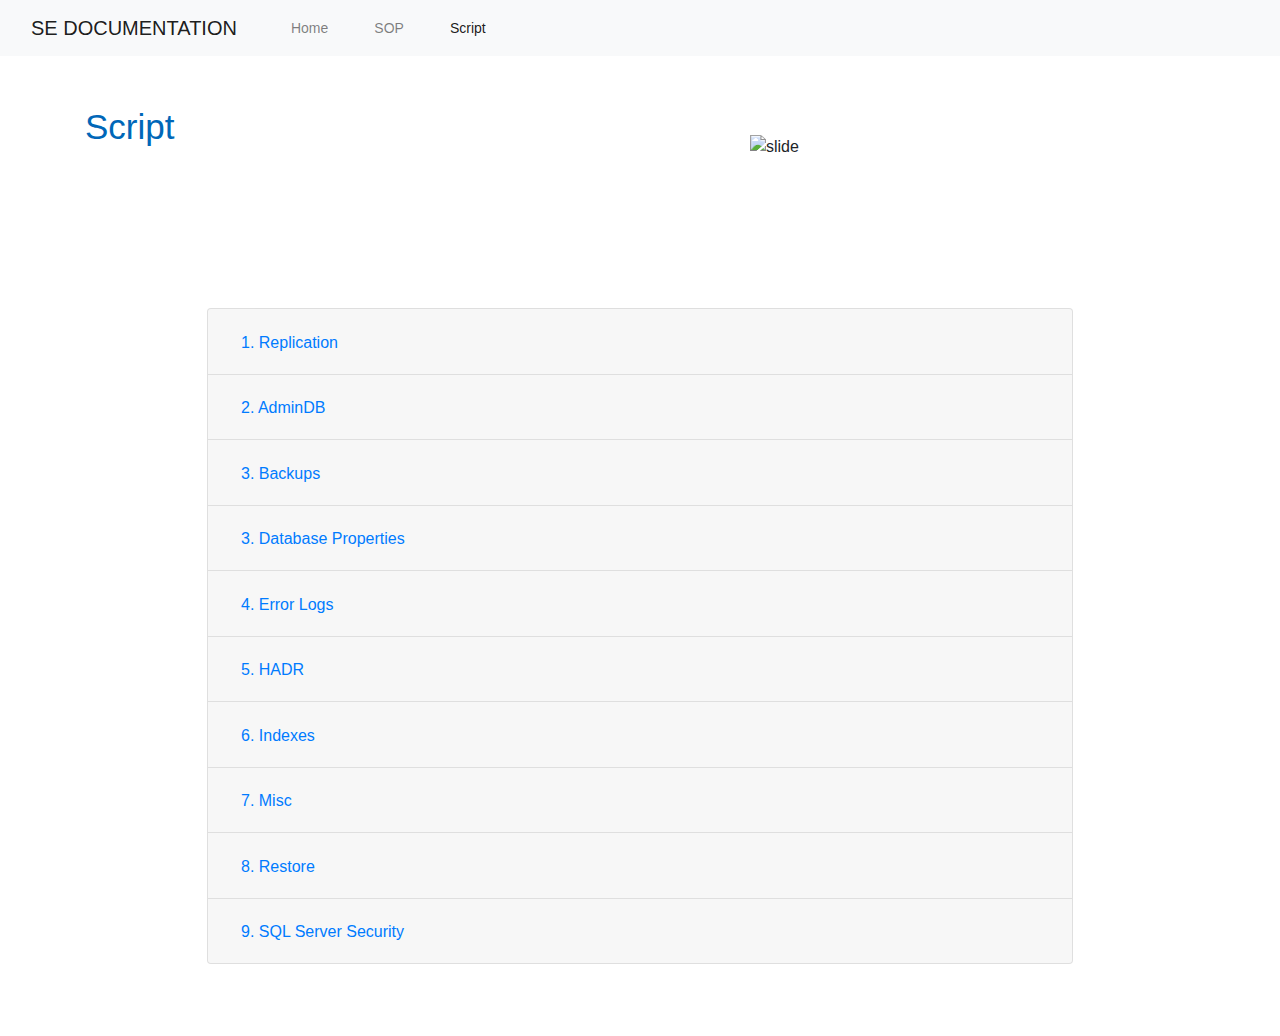
==== commit c3e7f73c: "new" ====
--- a/script.html
+++ b/script.html
@@ -109,7 +109,7 @@
                 <p></p> <br>
                 <a href="#"></a>
             </div>
-            <div class="col-md-5 col-12 order-md-2 order-1"><img src="https://raw.githubusercontent.com/alokkaintura/alok/master/undraw_Organizing_projects_0p9a.svg" class="mx-auto" alt="slide"></div>
+            <div class="col-md-5 col-12 order-md-2 order-1"><img src="https://i.pinimg.com/originals/09/3f/18/093f1861fc92b3a0ba497ece177b27e6.gif" class="mx-auto" alt="slide"></div>
         </div>
     </div>
     </div>
@@ -183,6 +183,8 @@
                     </div>
                     <div id="collapseTwo" class="collapse" aria-labelledby="headingTwo" data-parent="#accordionExample">
                         <div class="card-body">
+                            <p class="btn btn-primary" data-toggle="modal" data-target=".cpuconsuming" style="border-radius: 500px;background-color: white;border-color: white;color: #0067b8; font-size: 13px;font-weight: 500;text-decoration: underline;">Top CPU Consuming Quries</p>
+<br>
                             <p>SQL Jobs</p>
                             <ul>
                                 <li>&#8226 Find jobs which are not owned by SA</li>
@@ -425,16 +427,16 @@
                 </div>
 
                 <div class="card">
-                    <div class="card-header" id="headingnine">
+                    <div class="card-header" id="headingten">
                         <h2 class="mb-0">
-                            <button class="btn btn-link collapsed" type="button" data-toggle="collapse" data-target="#collapsenine" aria-expanded="false" aria-controls="collapsenine">
+                            <button class="btn btn-link collapsed" type="button" data-toggle="collapse" data-target="#collapseten" aria-expanded="false" aria-controls="collapsenine">
                                 9. SQL Server Security
 
 
               </button>
                         </h2>
                     </div>
-                    <div id="collapsenine" class="collapse" aria-labelledby="headingright" data-parent="#accordionExample">
+                    <div id="collapseten" class="collapse" aria-labelledby="headingright" data-parent="#accordionExample">
                         <div class="card-body">
                             <p>Logins
                             </p>
@@ -467,101 +469,6 @@
                             </p>
                             <p>SQL Server Security
 
-                            </p>
-                        </div>
-                    </div>
-                </div>
-
-
-                <div class="card">
-                    <div class="card-header" id="headingten">
-                        <h2 class="mb-0">
-                            <button class="btn btn-link collapsed" type="button" data-toggle="collapse" data-target="#collapseten" aria-expanded="false" aria-controls="collapseten">
-                                10. System Databases
-
-
-              </button>
-                        </h2>
-                    </div>
-                    <div id="collapseten" class="collapse" aria-labelledby="headingright" data-parent="#accordionExample">
-                        <div class="card-body">
-                            <p>Master
-
-
-                            </p>
-                            <p><a href="sop/Always On Failover-converted.pdf"> Restore</a>
-
-                            </p>
-                            <p>Start up stored procedure in the master database
-
-
-                            </p>
-                            <p>Linked Server Setup , Properties, & Meta Data
-
-
-                            </p>
-                            <p>Model
-
-
-                            </p>
-                            <p>MSDB
-
-
-                            </p>
-                            <p>TempDB
-
-
-                            </p>
-                            <p>TempDB Best Practices
-
-
-                            </p>
-                            <p>Resource database
-
-
-                            </p>
-                        </div>
-                    </div>
-                </div>
-
-                <div class="card">
-                    <div class="card-header" id="headingeleven">
-                        <h2 class="mb-0">
-                            <button class="btn btn-link collapsed" type="button" data-toggle="collapse" data-target="#collapseeleven" aria-expanded="false" aria-controls="collapseeleven">
-                                11. System Objects
-
-
-              </button>
-                        </h2>
-                    </div>
-                    <div id="collapseeleven" class="collapse" aria-labelledby="headingright" data-parent="#accordionExample">
-                        <div class="card-body">
-                            <p>Linked Server- Introduction
-
-
-                            </p>
-                        </div>
-                    </div>
-                </div>
-
-                <div class="card">
-                    <div class="card-header" id="headingtwelve">
-                        <h2 class="mb-0">
-                            <button class="btn btn-link collapsed" type="button" data-toggle="collapse" data-target="#collapsetwelve" aria-expanded="false" aria-controls="collapsetwelve">
-                                12. Trace Flags
-
-
-              </button>
-                        </h2>
-                    </div>
-                    <div id="collapsetwelve" class="collapse" aria-labelledby="headingright" data-parent="#accordionExample">
-                        <div class="card-body">
-                            <p>Introduction about the trace flags
-                            </p>
-                            <p>Setting up trace flag and viewing the currently used trace flags
-
-                            </p>
-                            <p>Local Vs global Vs startup parameter trace flag
                             </p>
                         </div>
                     </div>
@@ -594,7 +501,7 @@
                     --Scripting replication configuration. <br> /****** Please Note: For security reasons, all password parameters were scripted with either NULL or an empty string. ******/<br> -- Use the below query for creating the publication<br> --Installing
                     the server as a Distributor. <br></p>
                 <br>
-                <textarea id="publication" style="color: #0067b8;font-weight: 600;user-select: text;font-size: 12px;">
+                <textarea id="publication" cols="90" rows="13" style="color: #0067b8;font-weight: 600;user-select: text;font-size: 12px;">
                         use master
                         exec sp_adddistributor @distributor = N'LAPTOP-A0TI5JNU\D1', @password = N''
                         GO
@@ -691,7 +598,7 @@
 How far behind is my transactional subscription?<br>
 How long will it take a transaction committed now to reach a Subscriber in transactional replication?*/<br></p>
             <br>
-            <textarea id="transactsql" style="color: #0067b8;font-weight: 600;user-select: text;font-size: 12px;">
+            <textarea id="transactsql" cols="90" rows="13" style="color: #0067b8;font-weight: 600;user-select: text;font-size: 12px;">
                 USE [distribution]
  
 IF OBJECT_ID('Tempdb.dbo.#ReplStats') IS NOT NULL
@@ -943,7 +850,7 @@
 Replication Agent Name.<br>
 Below is the script:*/<br></p>
             <br>
-            <textarea id="tsqlcode" style="color: #0067b8;font-weight: 600;user-select: text;font-size: 12px;">
+            <textarea id="tsqlcode" cols="90" rows="13" style="color: #0067b8;font-weight: 600;user-select: text;font-size: 12px;">
                 SELECT DistributionAgent.subscriber_db 
        [Subscriber DB], 
        DistributionAgent.publication                              [PUB Name], 
@@ -994,6 +901,83 @@
     </div>
 </div>
 </div>
+
+  <!------------------------------------------------------------------------------------------------------------------------------------------------------------------
+-------------------------------------------------------------------------------------------------------------------------------------------------------------------------
+--------------------------------------------------------------------------------------------------------------------------------------------------------------------------------------
+         -->
+    <!-- Admin DB -->
+
+    <div class="modal fade cpuconsuming" tabindex="-1" role="dialog" aria-labelledby="myLargeModalLabel" aria-hidden="true">
+        <div class="modal-dialog modal-lg">
+            <div class="modal-content" style="padding: 20px;">
+                <div class="modal-footer">
+                    <button type="button" class="btn btn-secondary" data-dismiss="modal">Close</button>
+
+                </div>
+                <br>
+
+                <p style="font-size: 13px;color: green;">
+                    /* <br><br>
+
+                    Get data for 3 tabs - top CPU consuming queries for specific time duration.<br>
+                    1. Replace the time frame start_time and end_time<br>
+                    2. Run all 3 queries and arrange data in differen tab<br><br>
+                    
+                    Run queries on Remote server where long running data is loaded. Generatlly it is reporting server <br>
+                        and database name is ADMIN_<PRIMARY_SERVER_NAME><br>
+                            <br>
+                    */<br></p>
+                <br>
+                <textarea id="cpuconsuming" cols="90" rows="17" style="color: #0067b8;font-weight: 600;user-select: text;font-size: 12px;">
+                    declare @start_time datetime = '2021-09-12 05:27:46' 
+                    declare @end_time datetime = '2021-09-12 05:37:44'
+                    
+                    -- Data in excel Tab - 'Query-cumulative'
+                    select SUBSTRING(STATEMENT, 1,200) qry, count(1) cnt, sum(logical_reads + physical_reads) reads, sum(cpu_time_ms) cpu_time_ms, sum(writes) writes--, sum(duration) duration
+                    from t_dba_XE_Master_TraceData_collect_longrunningqueries
+                    where event_server_time between @start_time and @end_time
+                    AND ( OBJECT_NAME IS NULL or OBJECT_NAME ='')
+                    group by SUBSTRING(STATEMENT, 1,200)
+                    order by sum(cpu_time_ms) desc
+                    
+                    -- Data in excel Tab - 'Proc-cumulative'
+                    select object_name proc_name , count(1) cnt, sum(logical_reads + physical_reads) reads, sum(cpu_time_ms) cpu_time_ms, sum(writes) writes--, sum(duration) duration
+                    from t_dba_XE_Master_TraceData_collect_longrunningqueries
+                    where event_server_time between @start_time and @end_time
+                    AND ( OBJECT_NAME IS not  NULL and OBJECT_NAME <>'')
+                    --and object_name like '%getbsp%'
+                    group by object_name
+                    --order by sum(logical_reads + physical_reads) desc
+                    order by sum(cpu_time_ms) desc
+                    
+                    
+                    -- Data in excel Tab - 'Top_cpu_Queries'
+                    
+                    select top 200 event_server_time, database_name, client_hostname, client_app_name, duration_ms, query_hash, session_id, cpu_time_ms, physical_reads
+                    ,logical_reads, writes, object_name, statement, sql_text, server_principal_name
+                    from t_dba_XE_Master_TraceData_collect_longrunningqueries
+                    where event_server_time between @start_time and @end_time
+                    order by (cpu_time_ms) desc</textarea>
+                <br>
+
+                <!-- Trigger -->
+                <button class="btn" data-clipboard-action="copy" data-clipboard-target="#cpuconsuming" style="background-color: rgb(252, 252, 252);font-weight: 500;width: 400px;margin: auto;">
+                        Copy to clipboard
+                    </button>
+
+                </p> <br>
+                <br>
+                <!-- Trigger -->
+
+            </div>
+        </div>
+    </div>
+    </div>
+
+
+
+
     <!------------------------------------------------------------------------------------------------------------------------------------------------------------------
 -------------------------------------------------------------------------------------------------------------------------------------------------------------------------
 --------------------------------------------------------------------------------------------------------------------------------------------------------------------------------------
@@ -1062,7 +1046,7 @@
                     fragmentation <br> , OBJECT_ID(N'ccard_primary_NCpartitioned') -- objectid for which we need to check fragmentation, keep NULL for all Objects. <br> , NULL , NULL, 'LIMITED') AS ps <br> JOIN SYS.INDEXES SI on PS.object_id = si.object_id
                     and ps.index_id = si.index_id <br> --WHERE avg_fragmentation_in_percent >= 10" </p> <br>
                 <br> --><br><br>
-                <textarea id="fragmentation" style="color: #0067b8;font-weight: 600;user-select: text;font-size: 12px;">
+                <textarea id="fragmentation" cols="90" rows="13" style="color: #0067b8;font-weight: 600;user-select: text;font-size: 12px;">
                     SELECT
                     ps.database_id AS 'databaseID'
                     , QUOTENAME(DB_NAME(ps.database_id)) AS 'databaseName'
